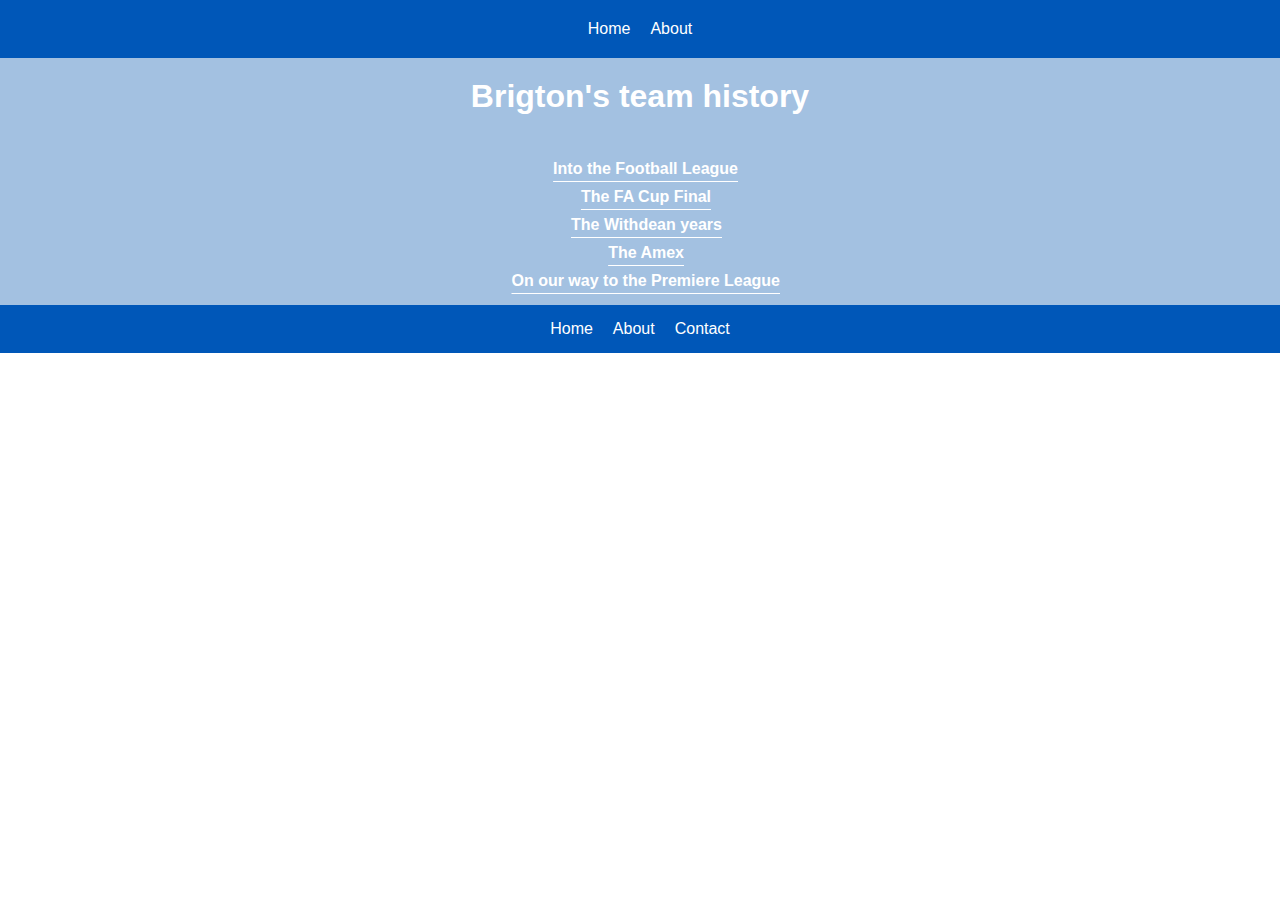
==== about.html @ cad51bf6 "added summary" ====
<!DOCTYPE html>
<html lang="en">
  <head>
    <meta charset="UTF-8" />
    <meta name="viewport" content="width=device-width, initial-scale=1.0" />
    <title>Document</title>
    <link rel="stylesheet" href="utils.css" />
    <link rel="stylesheet" href="about.css" />
  </head>
  <body>
    <header>
      <nav class="navbar">
        <ul class="nav-list">
          <li><a href="/">Home</a></li>
          <li><a href="/about.html">About</a></li>
        </ul>
      </nav>
    </header>
    <main>
      <section class="hero-container">
        <h1>Brigton's team history</h1>
        <img
          src="https://contentful-assets.yinzcam.com/images/rrpvignygaa1/b6VmP7oitPBDucAGFMN15/d07a7ef1fc084d7a354b28a4f132c6b2/MFT_History_-_Header_Image_-_1500_x_500.jpg"
          alt=""
        />
      </section>
      <section class="history-container">
        <details>
          <summary>
            <b>Into the Football League</b>
          </summary>
          <label for="text">Oh hello</label>
        </details>
        <details>
          <summary><b>The FA Cup Final</b></summary>
          <label for="text">Oh hello</label>
        </details>
        <details>
          <summary><b>The Withdean years</b></summary>
          <label for="text">Oh hello</label>
        </details>
        <details>
          <summary><b>The Amex</b></summary>
          <label for="text">Oh hello</label>
        </details>
        <details>
          <summary><b>On our way to the Premiere League</b></summary>
          <label for="text">Oh hello</label>
        </details>
      </section>
    </main>
    <footer>
      <nav class="footer">
        <ul class="nav-list">
          <li>Home</li>
          <li>About</li>
          <li>Contact</li>
        </ul>
      </nav>
    </footer>
  </body>
</html>
---- utils.css ----
* {
  padding: 0;
  margin: 0;
}
:root {
  --primary-color: #0057b8;
  --white-color: #ffffff;
  --accent-color: #ffd700;
  --black-color: #000000;
  --secondary-color: #a3c1e1;
  font-family: "Arial", sans-serif;
  font-size: clamp(1rem, 2vw, 0.6rem);
}

main {
  max-width: 1500px;
  margin: 0 auto;
}

a {
  text-decoration: none;
  background-color: inherit;
  color: inherit;
}

ul li {
  list-style: none;
  padding: 5px;
}
.navbar ul :hover {
  color: var(--primary-color);
  background-color: var(--secondary-color);
  border-radius: 5px;
  cursor: pointer;
}

.navbar {
  background-color: var(--primary-color);
  display: flex;
  justify-content: center;
  align-items: center;
  position: sticky;
  top: 0;
  color: #fff;
  padding: 15px 0px;
  z-index: 100;
  color: var(--accent-color);
}
.nav-list {
  display: flex;
  gap: 10px;
}
.footer {
  display: flex;
  justify-content: center;
  align-items: center;
  background-color: var(--primary-color);
  color: var(--accent-color);
  padding: 10px 0px;
  width: 100%;
}

.footer ul :hover {
  color: var(--primary-color);
  background-color: var(--secondary-color);
  border-radius: 5px;
  cursor: pointer;
}
---- about.css ----
* {
  color: var(--white-color);
}
.hero-container {
  display: flex;
  flex-direction: column;
  align-items: center;
  background-color: var(--secondary-color);
  padding: 20px;
}

.hero-container img {
  margin: 5px auto;
  border-radius: 7px;
  width: 80%;
  max-width: 1200px;
}

.history-container {
  padding: 10px 0px;
  display: flex;
  flex-direction: column;
  justify-content: center;
  align-items: center;
  background-color: var(--secondary-color);
}

.history-container details {
  width: 80%;
  max-width: 1200px;
  margin: 5px;
}

.history-container summary {
  display: flex;
  justify-content: center;
  align-items: center;
  list-style: none;
  background: url(https://cmscdnus.yinzcam.com/Toolbox/jsoneditor/FA_BHA/icon_add_pCqlyk7.svg)
    no-repeat 14px 50%;
  background-size: 18px;
  font-weight: bold;
  text-decoration: underline;
  color: var(--white-color);
  text-underline-offset: 7px;
  cursor: pointer;
  transform: scaleX(-1);
  position: relative;
  width: 100%;
  user-select: none;
}

.history-container summary b {
  display: inline-block;
  position: relative;
  right: 6px;
  transform: scaleX(-1);
}

.history-container details[open] > summary {
  list-style: none;
  background: url(https://cmscdnus.yinzcam.com/Toolbox/jsoneditor/FA_BHA/icon_subtract_L6mhED5.png)
    no-repeat 14px 50%;
  background-size: 18px;
}

.history-container label {
  display: flex;
  justify-content: center;
  align-items: center;
  padding: 15px 0px;
}
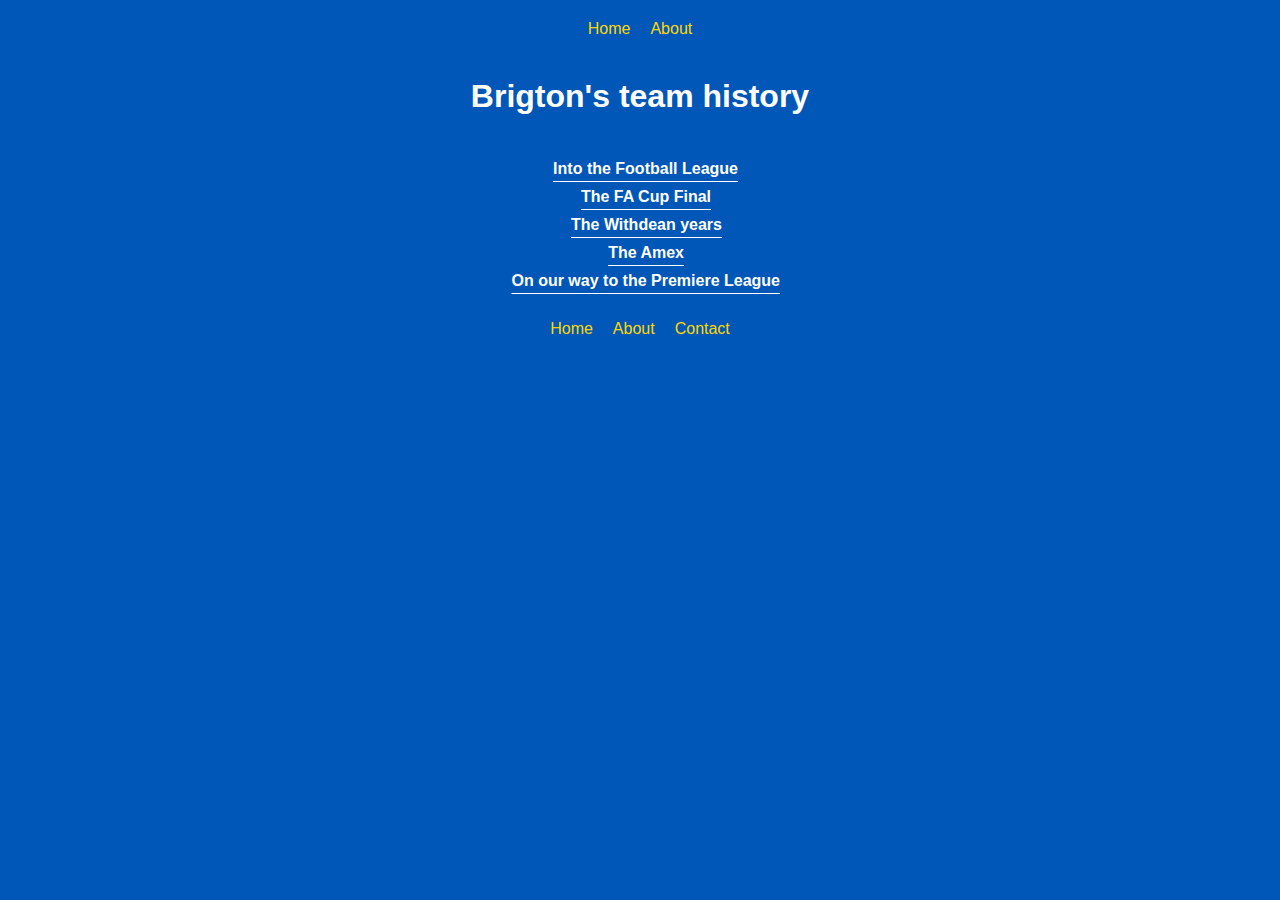
==== commit 9fe36f93: "completion of about page" ====
--- a/about.html
+++ b/about.html
@@ -29,23 +29,217 @@
           <summary>
             <b>Into the Football League</b>
           </summary>
-          <label for="text">Oh hello</label>
-        </details>
-        <details>
-          <summary><b>The FA Cup Final</b></summary>
-          <label for="text">Oh hello</label>
+          <label class="article-container" for="text">
+            When the war ended, the Goldstone Ground was restored and normal
+            football began again in 1919. However, 1919/20 was the last season
+            of the Southern League in its prime form, and the First Division
+            clubs were taken on by the Football League to form a Third Division
+            (South) in 1920. It took Albion 38 years to win the section and
+            secure the one promotion berth available. Much of the interest
+            between the wars was therefore reserved for the FA Cup. The club
+            became renowned giant-killers, defeating First Division sides Oldham
+            Athletic, Sheffield United, Everton and Chelsea in front of large
+            crowds at the Goldstone Ground; and winning away at Grimsby Town,
+            Portsmouth and Leicester City. A 1933 cup game against West Ham
+            United brought 32,310 spectators to the Goldstone, a record that
+            lasted 25 years.
+            <img
+              src="https://contentful-assets.yinzcam.com/images/rrpvignygaa1/200mQY4fRjloGys5SuXB2q/ad05c1c9a83ca3172262e5e5eff0b9bf/Into-the-Football-League-Header-Image-2.webp"
+              alt=""
+            />
+            <br />
+            Albion kept playing throughout the Second World War and never failed
+            to fulfil a fixture, but it was a struggle to survive. The directors
+            of the nearby greyhound track took control of the club in 1940 to
+            stave off financial ruin, while the German Luftwaffe did its best to
+            disrupt proceedings. Three games at the Goldstone Ground were
+            abandoned because of air-raid warnings, and the North Stand was
+            bombed in August 1942 (but no one was hurt). Under the wartime
+            regulations, Charlie Webb, who was manager from 1919 until 1947,
+            called upon players of other clubs serving with the Army in the
+            area, and even had to draft soldiers from the crowd on occasion to
+            complete an eleven. The resumption of normal football after the war
+            saw attendances escalate to unprecedented numbers. In 1947/48,
+            Albion finished bottom of the Football League for the only time and
+            had to be voted back into the competition by their fellow members,
+            but the average gate was over 11,000, a record. The following season
+            it rose to more than 17,000.
+          </label>
+        </details>
+        <details>
+          <summary>
+            <b>The FA Cup Final</b>
+          </summary>
+          <label class="article-container" for="text">
+            <img
+              src="https://contentful-assets.yinzcam.com/images/rrpvignygaa1/63Rcz920uAhxIUN18YWHsY/bab210ac83381eb2f36299e094137673/The-Cup-Final-Header-Image.webp"
+              alt=""
+            />
+            While league form fell apart under Melia, Albion made it to the FA
+            Cup final in 1983. Beating Newcastle United and Manchester City,
+            Albion then won 2-1 away at Liverpool – one of their greatest
+            performances ever – thanks to goals from Gerry Ryan and Jimmy Case,
+            to reach the last eight for the first time. Case then scored the
+            only goal to defeat Norwich City and set up a semi-final against
+            Sheffield Wednesday at Arsenal’s old stadium at Highbury.
+            <iframe
+              title="MFT History - FA Cup final - article"
+              src="https://www.youtube.com/embed/jOk_b-4MiVc?si=ILvJ31wDLhhy-ZsP"
+              allowfullscreen=""
+              sandbox="allow-scripts allow-presentation allow-same-origin"
+              allow="autoplay; fullscreen; picture-in-picture; xr-spatial-tracking; clipboard-write"
+              class="svelte-1bwduvi"
+              style="border: none"
+            ></iframe>
+            Now Case hit a thunderbolt from 35 yards, and Michael Robinson
+            netted from close range to give Albion a 2-1 win and earn a final
+            against Manchester United at Wembley. On 21 May 1983, Albion hoped
+            to become the first relegated side to win the cup in the same
+            season. Despite taking the lead through Gordon Smith, they went 2-1
+            down in the second half. With only a few minutes remaining, Gary
+            Stevens equalised to force extra time. In the 120th minute there was
+            a great opportunity for Albion to score the winner. “And Smith must
+            score,” declared the radio commentator, but the shot was saved and
+            the game ended immediately thereafter at two goals apiece. The teams
+            returned to Wembley for a replay five days later. This time United
+            won easily, by four goals to nil. Nevertheless, the 30,000 Albion
+            supporters present, so proud of their team, sang their hearts out
+            for their heroes.
+          </label>
         </details>
         <details>
           <summary><b>The Withdean years</b></summary>
-          <label for="text">Oh hello</label>
+          <label class="article-container" for="text">
+            <img
+              src="https://contentful-assets.yinzcam.com/images/rrpvignygaa1/6xoUVVFB8CTr1vdwQeC4i/5f9d0cc007a84d4ef185b53f32fa7ec3/Zamora-Withdean.webp"
+              alt=""
+            />
+            The 1998/99 season was better, but the priority was to get the club
+            back to Brighton if it was to survive. A fans’ campaign to “Bring
+            Home the Albion” supported an application to use Withdean Stadium –
+            primarily an athletics track – as a temporary home pending the
+            construction of a new stadium in the Brighton area. The campaign
+            succeeded despite some local opposition, and Albion moved into
+            Withdean in 1999, thrashing Mansfield Town 6-0 in the first league
+            game there.
+            <iframe
+              title="MFT History - withdean years - article"
+              src="https://www.youtube.com/embed/wYJkYoEfnHk?si=N_zXEC6YtbEoDF3g"
+              allowfullscreen=""
+              sandbox="allow-scripts allow-presentation allow-same-origin"
+              allow="autoplay; fullscreen; picture-in-picture; xr-spatial-tracking; clipboard-write"
+              class="svelte-1bwduvi"
+              style="border: none"
+            ></iframe>
+            Withdean had severe limitations. There was only one small roof to
+            keep spectators dry, so most fans sat in temporary stands beyond the
+            running track, exposed to the elements. The initial capacity was
+            just 6,000, but additional seating was provided over the years and
+            the highest gate recorded was 8,729 when Manchester City were beaten
+            in the League Cup in September 2008. It was never a “proper”
+            football ground, but Withdean kept the club alive for twelve years –
+            just as Gillingham had for two years – and it proved to be a pretty
+            successful venue for the Albion. In 2001 (the club’s centenary year)
+            they were Third Division (now League 2) champions, claiming their
+            first title for 36 years, and followed it by winning the Second
+            Division (now League 1) the following year. Key to the success was
+            the form of Bobby Zamora, a young striker who hit 63 goals in those
+            two seasons. Relegation followed straight away as Albion struggled
+            against clubs with much greater budgets. But they bounced straight
+            back to the Championship via the play-offs, beating Bristol City 1-0
+            at the Millennium Stadium in Cardiff in 2004. And this time they
+            survived at the higher level on the last day of the 2004/05 season
+            before being relegated again in 2006.
+          </label>
         </details>
         <details>
           <summary><b>The Amex</b></summary>
-          <label for="text">Oh hello</label>
+          <label class="article-container" for="text">
+            <img
+              src="https://contentful-assets.yinzcam.com/images/rrpvignygaa1/6KlVJtTxNVJDqQp1K5I1Km/7a14a3a13d422bec34f393e913aceb09/Buckley-Hero.webp"
+              alt=""
+            />
+            While Withdean provided breathing space, all efforts were
+            concentrated on a site on the edge of Brighton at Falmer that the
+            club – and the local council – identified as the best for a new
+            stadium, given its ready access to public transport and its
+            partly-developed nature. Masterminded by chief executive Martin
+            Perry, the plans would give the club a bright future, but first
+            permission had to be secured from the city council and then, because
+            of the sensitive nature of the site, from the Government. Once
+            again, the club’s supporters undertook a lengthy campaign to back
+            the plans and win over the politicians. In May 1999 they secured a
+            68% vote in favour at a local referendum, and followed it with a
+            61,000-signature petition and some intense lobbying.
+            <img
+              src="https://contentful-assets.yinzcam.com/images/rrpvignygaa1/1wfUNcdji7TB5Z24iOPoGV/b83e4de1bb9ba2675839ed2de873931f/Stadium-Yes-2.webp"
+              alt=""
+            />
+            The opposition was also determined though, and a public inquiry
+            lasting many months was held, but the results were inconclusive.
+            However, a second inquiry concluded that Falmer was the only viable
+            location for a stadium in the area, and the Government decided that
+            the development was in the public interest because of its social and
+            economic benefits for the more deprived areas of Brighton. A flaw in
+            the process delayed the final permission until 2007 – ten years
+            after the site was first identified. Now came the task of funding
+            the construction. Tony Bloom, a long-term supporter of the club,
+            stepped up to take over from Dick Knight and provide around £100
+            million for the new stadium; and then another £30 million or so for
+            a new training complex at Lancing. In the meantime, Albion nearly
+            fell into League 2, but they rallied to secure their status on the
+            last day of the 2008/09 season, before securing promotion from
+            League One in 2010/11 to secure Albion’s third title triumph at
+            Withdean. And so the club moved into the new American Express
+            Stadium (The Amex) as a Championship side, beating Doncaster Rovers
+            2-1 in the first league fixture at the new venue on 6 August 2011.
+            Will Buckley, the club’s first million-pound player, scored both
+            goals. Initially built with a 22,500 capacity, the Amex was expanded
+            to 30,750 seats in 2013. Following promotion to the Premier League
+            in 2017, the stadium has had regular updates and now has a capacity
+            of 31,876.
+          </label>
         </details>
         <details>
           <summary><b>On our way to the Premiere League</b></summary>
-          <label for="text">Oh hello</label>
+          <label class="article-container" for="text">
+            <img
+              src="https://contentful-assets.yinzcam.com/images/rrpvignygaa1/61WTPoat1Vr1wXxXtEyhVG/98b2a67e2bb518800489b141c45146f3/Promotion-Parade-Hero.webp"
+              alt=""
+            />
+            After half a season of struggle under Sami Hyypia, Chris Hughton was
+            appointed manager right at the end of 2014 and proceeded to
+            stabilise the club. In 2015/16, Hughton’s side challenged at the
+            right end of the Championship table once more, establishing a
+            club-record 22-match unbeaten run in the league in the process. In a
+            three-way battle with Burnley and Middlesbrough for the two
+            automatic promotion places, Albion travelled to Middlesbrough on the
+            last day of the season needing to win to go up, but could only draw.
+            Perhaps drained by that effort, they then lost out to Sheffield
+            Wednesday in the play-offs. But, just like 1978/79, Hughton and his
+            team renewed their efforts in the 2016/17 season and, in tandem with
+            Newcastle United, dominated the Championship campaign. Promotion to
+            the Premier League was sealed on Easter Monday, 17 April, amid
+            scenes of unbridled joy from the supporters, the players, the
+            directors and the staff. The average number of tickets sold per
+            match was 27,995, an unprecedented figure. Albion thus return to the
+            top flight 34 years after they last played in it. Those three
+            decades and more have seen the club plunge to unprecedented depths,
+            but the determination of the club’s supporters – on the terraces, in
+            the seats and in the boardroom – to see it survive and thrive has
+            shone through. There are very few, if any, clubs in England where
+            the bond between the supporters and their club – forged in the most
+            adverse of circumstances – is as strong as at Brighton & Hove
+            Albion. This was shown when over 100,000 supporters flocked to
+            Brighton seafront for the club's open-top bus parade on Sunday 14th
+            May, which marked a final celebration of the club's promotion to the
+            Premier League. With a superb stadium (voted the best new stadium in
+            the world in 2012), a world-class training facility, a
+            multi-award-winning charitable arm (“Albion in the Community”), and
+            exceptional club and team management, the future looks bright. No
+            one knows what it will bring – but we know it won’t be for the want
+            of trying.
+          </label>
         </details>
       </section>
     </main>
--- a/utils.css
+++ b/utils.css
@@ -1,6 +1,10 @@
 * {
   padding: 0;
   margin: 0;
+}
+body {
+  color: var(--white-color);
+  background-color: var(--primary-color);
 }
 :root {
   --primary-color: #0057b8;
@@ -8,6 +12,8 @@
   --accent-color: #ffd700;
   --black-color: #000000;
   --secondary-color: #a3c1e1;
+  --background-image: url("https://cmscdnus.yinzcam.com/Toolbox/jsoneditor/FA_BHA/Tickets%20Carousel.jpg?clxf=t_background_anysize");
+  --border-radius: 8px;
   font-family: "Arial", sans-serif;
   font-size: clamp(1rem, 2vw, 0.6rem);
 }
--- a/about.css
+++ b/about.css
@@ -1,17 +1,14 @@
-* {
-  color: var(--white-color);
-}
 .hero-container {
   display: flex;
   flex-direction: column;
   align-items: center;
-  background-color: var(--secondary-color);
   padding: 20px;
+  background-image: var(--background-image);
 }
 
 .hero-container img {
   margin: 5px auto;
-  border-radius: 7px;
+  border-radius: var(--border-radius);
   width: 80%;
   max-width: 1200px;
 }
@@ -22,7 +19,7 @@
   flex-direction: column;
   justify-content: center;
   align-items: center;
-  background-color: var(--secondary-color);
+  background-image: var(--background-image);
 }
 
 .history-container details {
@@ -70,3 +67,19 @@
   align-items: center;
   padding: 15px 0px;
 }
+
+.article-container {
+  display: flex;
+  flex-direction: column;
+  gap: 1rem;
+}
+
+.article-container img,
+iframe {
+  width: 100%;
+  border-radius: var(--border-radius);
+}
+
+.article-container iframe {
+  aspect-ratio: 16/9;
+}
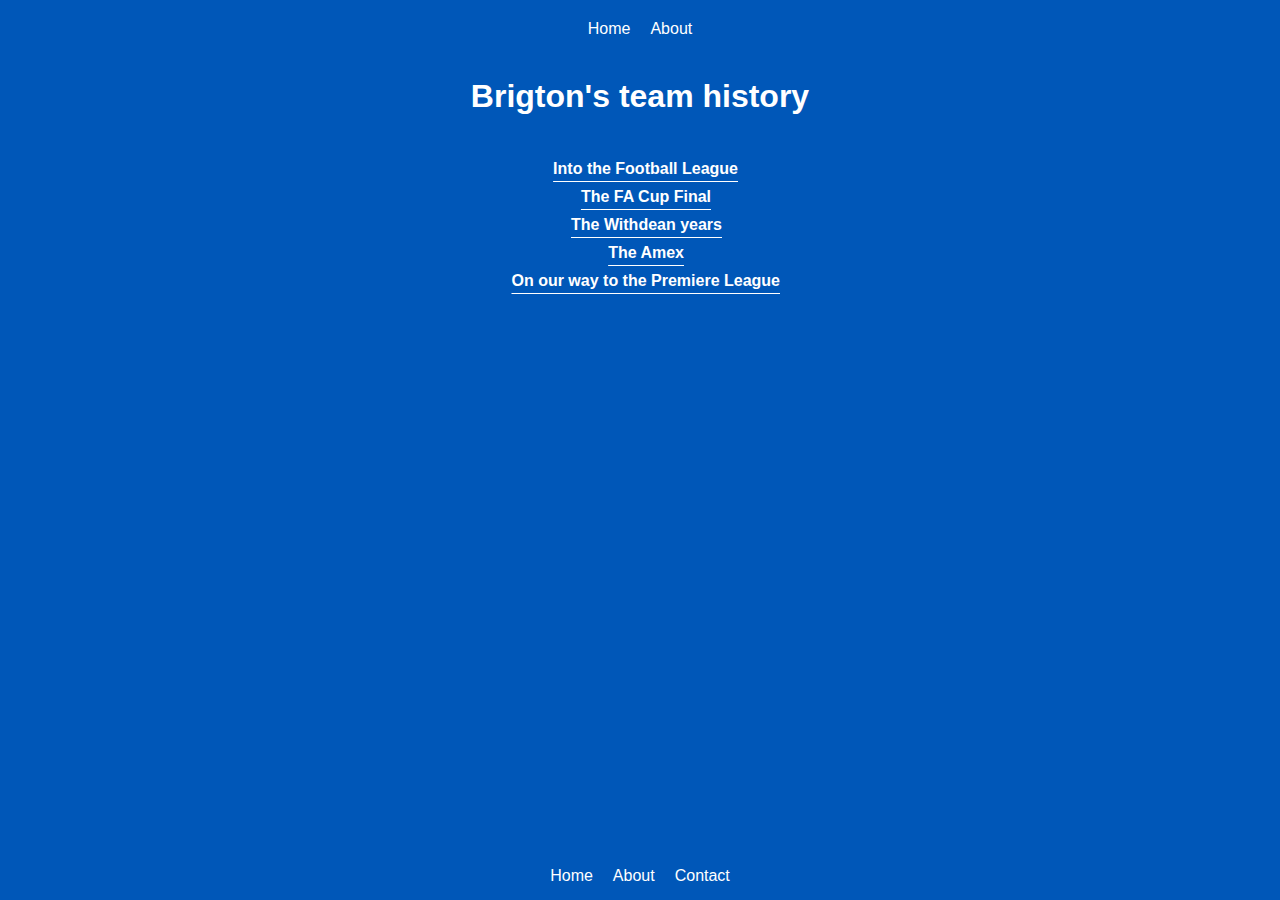
==== commit 505dd9c6: "fixed footer header issues" ====
--- a/about.html
+++ b/about.html
@@ -8,15 +8,15 @@
     <link rel="stylesheet" href="about.css" />
   </head>
   <body>
-    <header>
-      <nav class="navbar">
+    <header class="header">
+      <nav>
         <ul class="nav-list">
           <li><a href="/">Home</a></li>
           <li><a href="/about.html">About</a></li>
         </ul>
       </nav>
     </header>
-    <main>
+    <main class="main-container">
       <section class="hero-container">
         <h1>Brigton's team history</h1>
         <img
@@ -243,8 +243,8 @@
         </details>
       </section>
     </main>
-    <footer>
-      <nav class="footer">
+    <footer class="footer">
+      <nav>
         <ul class="nav-list">
           <li>Home</li>
           <li>About</li>
--- a/utils.css
+++ b/utils.css
@@ -2,9 +2,13 @@
   padding: 0;
   margin: 0;
 }
-body {
+body,
+html {
   color: var(--white-color);
   background-color: var(--primary-color);
+  min-height: 100vh;
+  display: grid;
+  grid-template-rows: auto 1fr auto;
 }
 :root {
   --primary-color: #0057b8;
@@ -18,11 +22,6 @@
   font-size: clamp(1rem, 2vw, 0.6rem);
 }
 
-main {
-  max-width: 1500px;
-  margin: 0 auto;
-}
-
 a {
   text-decoration: none;
   background-color: inherit;
@@ -33,35 +32,30 @@
   list-style: none;
   padding: 5px;
 }
-.navbar ul :hover {
+.header ul :hover {
   color: var(--primary-color);
   background-color: var(--secondary-color);
   border-radius: 5px;
   cursor: pointer;
 }
 
-.navbar {
+.header {
+  position: sticky;
+  position: -webkit-sticky;
+  top: 0;
   background-color: var(--primary-color);
+  color: #fff;
+  padding: 15px 0px;
+  z-index: 100;
+}
+.nav-list {
   display: flex;
   justify-content: center;
   align-items: center;
-  position: sticky;
-  top: 0;
-  color: #fff;
-  padding: 15px 0px;
-  z-index: 100;
-  color: var(--accent-color);
-}
-.nav-list {
-  display: flex;
   gap: 10px;
 }
 .footer {
-  display: flex;
-  justify-content: center;
-  align-items: center;
   background-color: var(--primary-color);
-  color: var(--accent-color);
   padding: 10px 0px;
   width: 100%;
 }
--- a/about.css
+++ b/about.css
@@ -1,3 +1,9 @@
+.main-container {
+  padding: 0px 20px;
+  padding-bottom: 48px;
+  height: 100%;
+}
+
 .hero-container {
   display: flex;
   flex-direction: column;
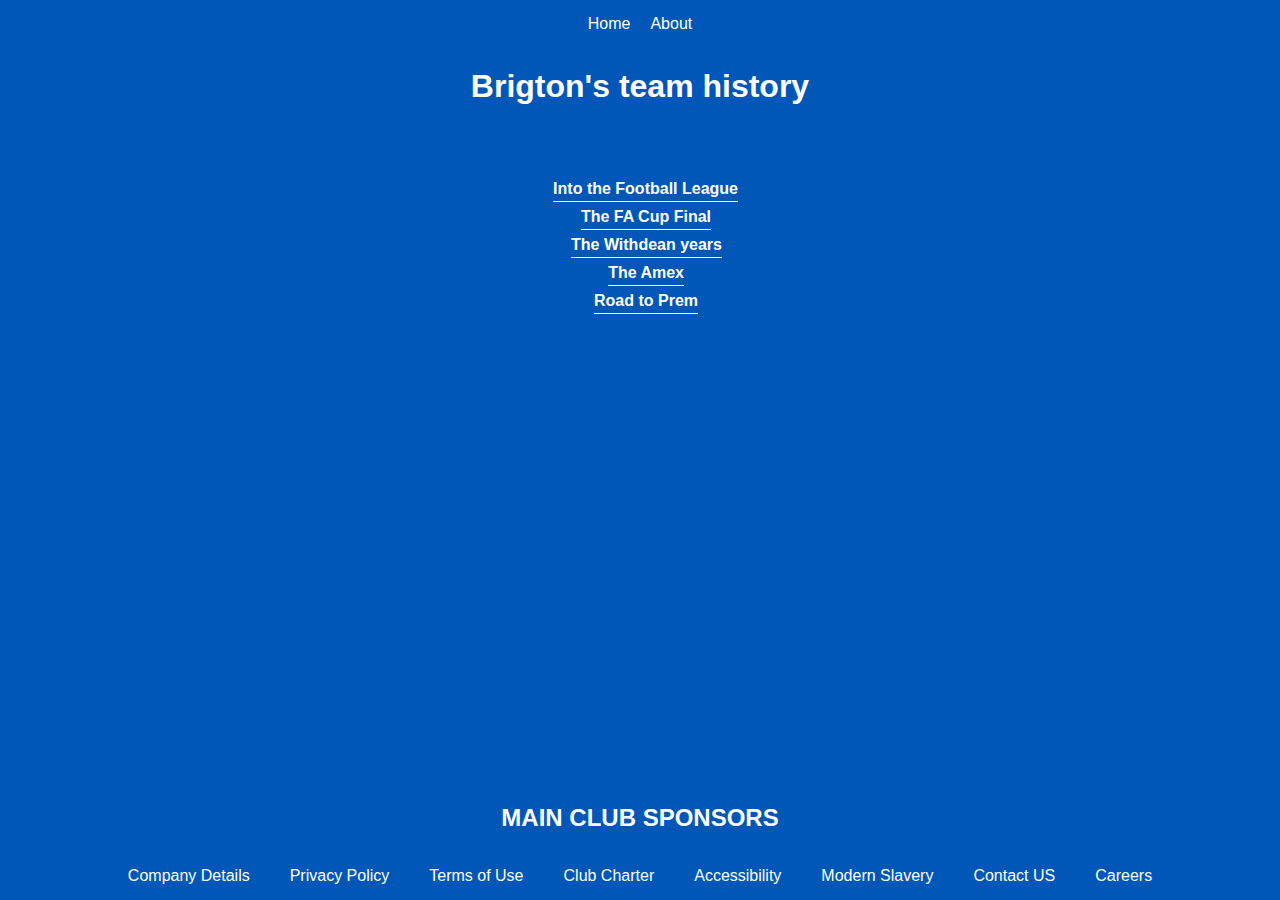
==== commit be5b6f07: "finished footer" ====
--- a/about.html
+++ b/about.html
@@ -11,7 +11,7 @@
     <header class="header">
       <nav>
         <ul class="nav-list">
-          <li><a href="/">Home</a></li>
+          <li><a href="/index.html">Home</a></li>
           <li><a href="/about.html">About</a></li>
         </ul>
       </nav>
@@ -201,7 +201,7 @@
           </label>
         </details>
         <details>
-          <summary><b>On our way to the Premiere League</b></summary>
+          <summary><b>Road to Prem</b></summary>
           <label class="article-container" for="text">
             <img
               src="https://contentful-assets.yinzcam.com/images/rrpvignygaa1/61WTPoat1Vr1wXxXtEyhVG/98b2a67e2bb518800489b141c45146f3/Promotion-Parade-Hero.webp"
@@ -244,13 +244,28 @@
       </section>
     </main>
     <footer class="footer">
-      <nav>
-        <ul class="nav-list">
-          <li>Home</li>
-          <li>About</li>
-          <li>Contact</li>
+      <h2>MAIN CLUB SPONSORS</h2>
+      <section class="sponsor-container">
+        <img
+          src="https://cmscdnus.yinzcam.com/Toolbox/jsoneditor/FA_BHA/Amex-SingleLine_q5GARS2.png"
+          alt=""
+        /><img
+          src="https://cmscdnus.yinzcam.com/Toolbox/jsoneditor/FA_BHA/icon_nike.png"
+          alt=""
+        />
+      </section>
+      <section class="link-container">
+        <ul>
+          <li>Company Details</li>
+          <li>Privacy Policy</li>
+          <li>Terms of Use</li>
+          <li>Club Charter</li>
+          <li>Accessibility</li>
+          <li>Modern Slavery</li>
+          <li>Contact US</li>
+          <li>Careers</li>
         </ul>
-      </nav>
+      </section>
     </footer>
   </body>
 </html>
--- a/utils.css
+++ b/utils.css
@@ -7,6 +7,7 @@
   color: var(--white-color);
   background-color: var(--primary-color);
   min-height: 100vh;
+  max-width: 100vw;
   display: grid;
   grid-template-rows: auto 1fr auto;
 }
@@ -20,6 +21,22 @@
   --border-radius: 8px;
   font-family: "Arial", sans-serif;
   font-size: clamp(1rem, 2vw, 0.6rem);
+}
+
+table {
+  border-collapse: collapse;
+}
+
+/* Trick to add padding to table-row */
+td {
+  padding-top: 10px;
+  padding-bottom: 10px;
+  padding-right: 10px;
+}
+
+td:first-child {
+  padding-left: 10px;
+  padding-right: 0;
 }
 
 a {
@@ -45,7 +62,7 @@
   top: 0;
   background-color: var(--primary-color);
   color: #fff;
-  padding: 15px 0px;
+  padding: 10px 0px;
   z-index: 100;
 }
 .nav-list {
@@ -58,6 +75,7 @@
   background-color: var(--primary-color);
   padding: 10px 0px;
   width: 100%;
+  text-align: center;
 }
 
 .footer ul :hover {
@@ -66,3 +84,34 @@
   border-radius: 5px;
   cursor: pointer;
 }
+.sponsor-container {
+  width: 20%;
+  margin: auto;
+  display: flex;
+  justify-content: center;
+  align-items: center;
+  gap: 40px;
+  padding: 10px 5px;
+}
+
+.sponsor-container img {
+  width: 100%;
+}
+
+.link-container ul {
+  display: flex;
+  justify-content: center;
+  align-items: center;
+  gap: 30px;
+  margin-top: 10px;
+}
+
+@media (max-width: 768px) {
+  .link-container ul {
+    display: grid;
+    grid-template-columns: 1fr 1fr;
+    align-items: center;
+    justify-content: center;
+    gap: 10px;
+  }
+}
--- a/about.css
+++ b/about.css
@@ -1,6 +1,5 @@
 .main-container {
   padding: 0px 20px;
-  padding-bottom: 48px;
   height: 100%;
 }
 
@@ -10,6 +9,7 @@
   align-items: center;
   padding: 20px;
   background-image: var(--background-image);
+  border-radius: var(--border-radius);
 }
 
 .hero-container img {
@@ -20,6 +20,8 @@
 }
 
 .history-container {
+  border-radius: var(--border-radius);
+  margin-top: 30px;
   padding: 10px 0px;
   display: flex;
   flex-direction: column;
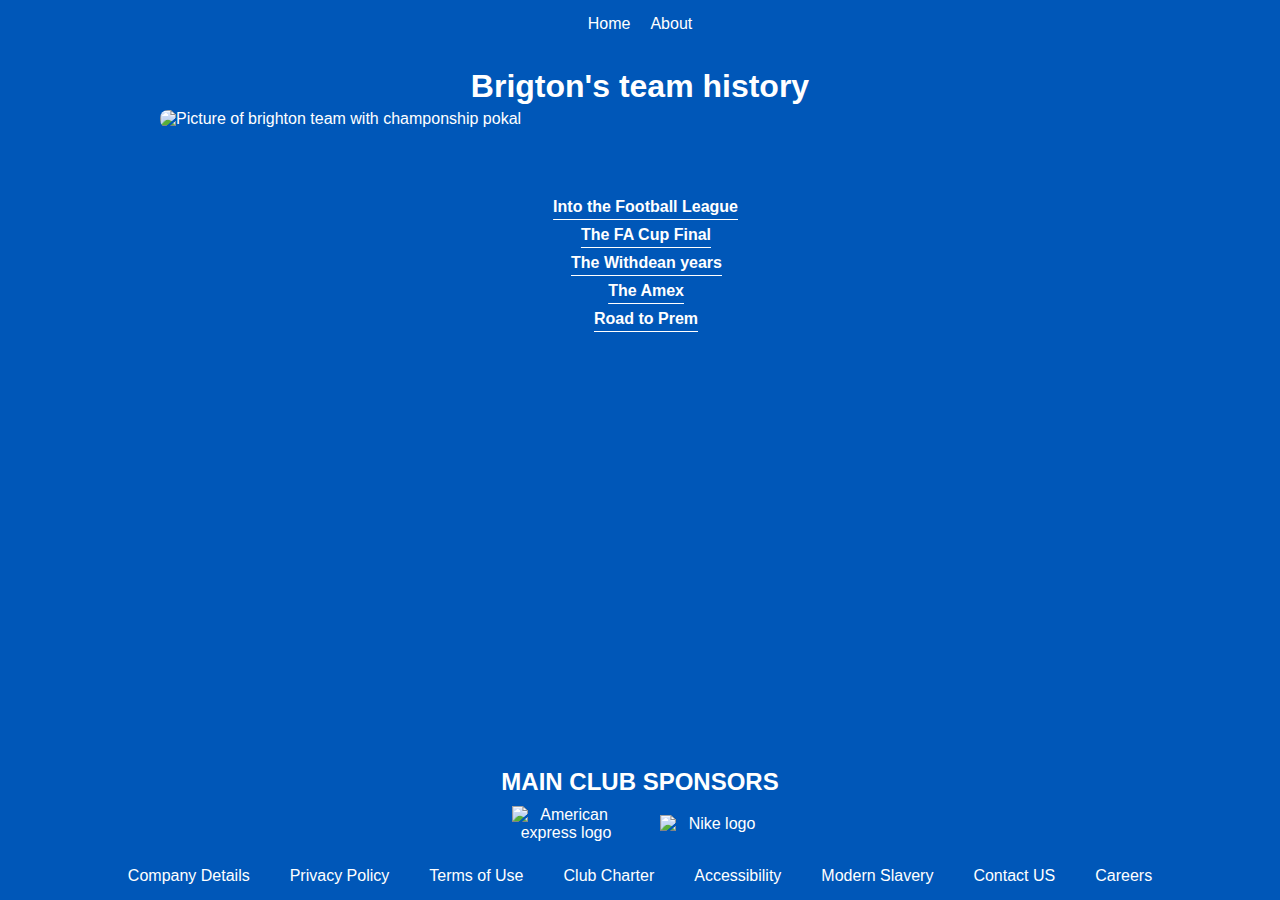
==== commit 6efb0bb3: "added alt to images" ====
--- a/about.html
+++ b/about.html
@@ -21,7 +21,7 @@
         <h1>Brigton's team history</h1>
         <img
           src="https://contentful-assets.yinzcam.com/images/rrpvignygaa1/b6VmP7oitPBDucAGFMN15/d07a7ef1fc084d7a354b28a4f132c6b2/MFT_History_-_Header_Image_-_1500_x_500.jpg"
-          alt=""
+          alt="Picture of brighton team with champonship pokal"
         />
       </section>
       <section class="history-container">
@@ -45,7 +45,7 @@
             lasted 25 years.
             <img
               src="https://contentful-assets.yinzcam.com/images/rrpvignygaa1/200mQY4fRjloGys5SuXB2q/ad05c1c9a83ca3172262e5e5eff0b9bf/Into-the-Football-League-Header-Image-2.webp"
-              alt=""
+              alt="old image of brighton playing football"
             />
             <br />
             Albion kept playing throughout the Second World War and never failed
@@ -73,7 +73,7 @@
           <label class="article-container" for="text">
             <img
               src="https://contentful-assets.yinzcam.com/images/rrpvignygaa1/63Rcz920uAhxIUN18YWHsY/bab210ac83381eb2f36299e094137673/The-Cup-Final-Header-Image.webp"
-              alt=""
+              alt="old image of brighton playing football"
             />
             While league form fell apart under Melia, Albion made it to the FA
             Cup final in 1983. Beating Newcastle United and Manchester City,
@@ -84,6 +84,7 @@
             Sheffield Wednesday at Arsenal’s old stadium at Highbury.
             <iframe
               title="MFT History - FA Cup final - article"
+              aria-label="video from brightons 1983 FA Cup run"
               src="https://www.youtube.com/embed/jOk_b-4MiVc?si=ILvJ31wDLhhy-ZsP"
               allowfullscreen=""
               sandbox="allow-scripts allow-presentation allow-same-origin"
@@ -112,7 +113,7 @@
           <label class="article-container" for="text">
             <img
               src="https://contentful-assets.yinzcam.com/images/rrpvignygaa1/6xoUVVFB8CTr1vdwQeC4i/5f9d0cc007a84d4ef185b53f32fa7ec3/Zamora-Withdean.webp"
-              alt=""
+              alt="Brighton player playing football"
             />
             The 1998/99 season was better, but the priority was to get the club
             back to Brighton if it was to survive. A fans’ campaign to “Bring
@@ -123,6 +124,7 @@
             Withdean in 1999, thrashing Mansfield Town 6-0 in the first league
             game there.
             <iframe
+              aria-label="video of brighton playing against mansfield"
               title="MFT History - withdean years - article"
               src="https://www.youtube.com/embed/wYJkYoEfnHk?si=N_zXEC6YtbEoDF3g"
               allowfullscreen=""
@@ -157,7 +159,7 @@
           <label class="article-container" for="text">
             <img
               src="https://contentful-assets.yinzcam.com/images/rrpvignygaa1/6KlVJtTxNVJDqQp1K5I1Km/7a14a3a13d422bec34f393e913aceb09/Buckley-Hero.webp"
-              alt=""
+              alt="Image of brighton players celebrating a goal"
             />
             While Withdean provided breathing space, all efforts were
             concentrated on a site on the edge of Brighton at Falmer that the
@@ -173,7 +175,7 @@
             61,000-signature petition and some intense lobbying.
             <img
               src="https://contentful-assets.yinzcam.com/images/rrpvignygaa1/1wfUNcdji7TB5Z24iOPoGV/b83e4de1bb9ba2675839ed2de873931f/Stadium-Yes-2.webp"
-              alt=""
+              alt="Brighton staff standing with banner saying stadium yes, the city needs the community stadium falmer for all"
             />
             The opposition was also determined though, and a public inquiry
             lasting many months was held, but the results were inconclusive.
@@ -205,7 +207,7 @@
           <label class="article-container" for="text">
             <img
               src="https://contentful-assets.yinzcam.com/images/rrpvignygaa1/61WTPoat1Vr1wXxXtEyhVG/98b2a67e2bb518800489b141c45146f3/Promotion-Parade-Hero.webp"
-              alt=""
+              alt="Picture of brighton team with champonship pokal"
             />
             After half a season of struggle under Sami Hyypia, Chris Hughton was
             appointed manager right at the end of 2014 and proceeded to
@@ -248,10 +250,10 @@
       <section class="sponsor-container">
         <img
           src="https://cmscdnus.yinzcam.com/Toolbox/jsoneditor/FA_BHA/Amex-SingleLine_q5GARS2.png"
-          alt=""
+          alt="American express logo"
         /><img
           src="https://cmscdnus.yinzcam.com/Toolbox/jsoneditor/FA_BHA/icon_nike.png"
-          alt=""
+          alt="Nike logo"
         />
       </section>
       <section class="link-container">
